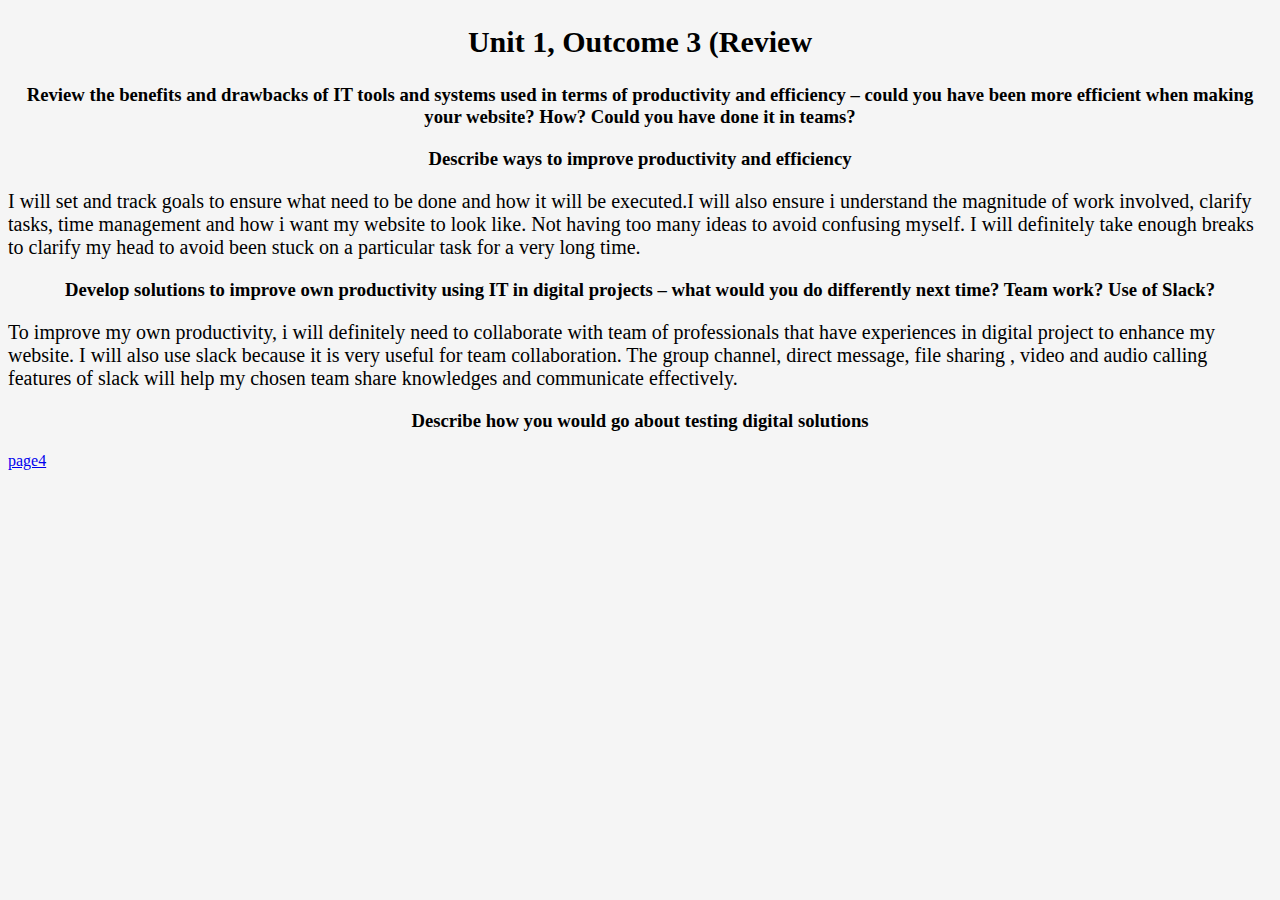
==== page3.html @ 82c1774d "Add files via upload" ====
<!DOCTYPE html>
<html lang="en">
<head>
    <meta charset="UTF-8">
    <link rel="stylesheet" type="text/css" href="main.css"> 
    <title>Amaka's website</title>
</head>
<body>
    <h2>Unit 1, Outcome 3 (Review </h2>
    <h3>  Review the benefits and drawbacks of IT tools and systems used in terms of productivity and efficiency – could you have been more efficient when making your website? How? Could you have done it in teams?  </h3>
    <p>

    
    </p>
    
    <h3> Describe ways to improve productivity and efficiency  </h3>
    <p>I will set and track goals to ensure what need to be done and how it will be executed.I will also ensure i understand the magnitude of work involved, clarify tasks, time management and how i want my website to look like. Not having too many ideas to avoid confusing myself. I will definitely take enough breaks to clarify my head to avoid been stuck on a particular task for a very long time.

    </p>
    <h3>Develop solutions to improve own productivity using IT in digital projects – what would you do differently next time? Team work? Use of Slack?  </h3>
    
    <p>To improve my own productivity, i will definitely need to collaborate with team of professionals that have experiences in digital project to enhance my website. I will also use slack because it is very useful for team collaboration. The group channel, direct message, file sharing , video and audio calling features of slack will help my chosen team  share knowledges and communicate effectively.  

    </p>
    <h3> Describe how you would go about testing digital solutions  </h3>
    <p>

    </p>

    <a href=page4.html>page4</a>
</body>
</html>
---- main.css ----
h2{font-size: 30px;
color:black;
text-align: center;
}

h3{
  text-align: center;  
}

body{
    background-color: whitesmoke;
}

{
    background-color:white;

}
p{
  color:black;  
}
p{font-size:20px

}
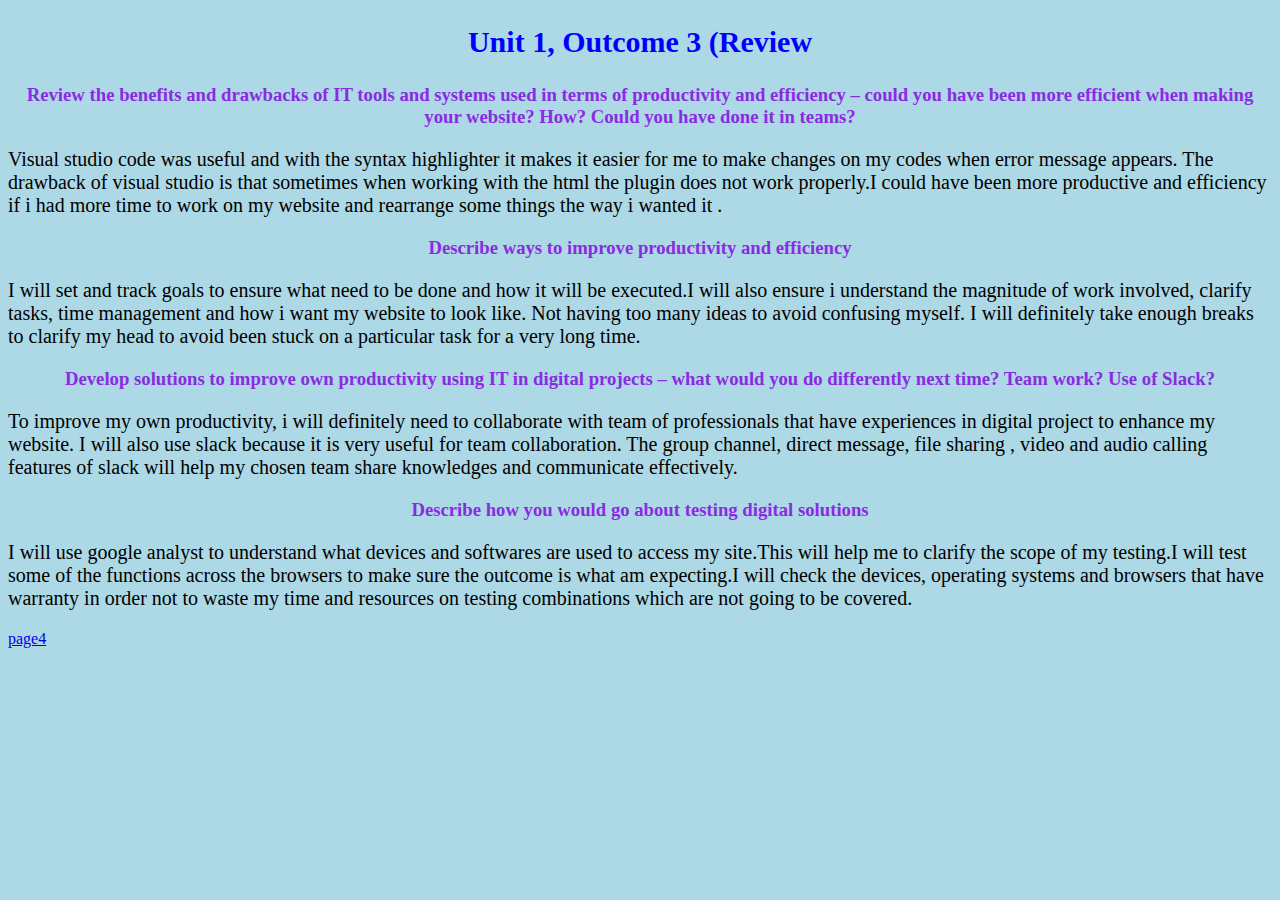
==== commit 1c479ad8: "added file" ====
--- a/page3.html
+++ b/page3.html
@@ -9,7 +9,7 @@
     <h2>Unit 1, Outcome 3 (Review </h2>
     <h3>  Review the benefits and drawbacks of IT tools and systems used in terms of productivity and efficiency – could you have been more efficient when making your website? How? Could you have done it in teams?  </h3>
     <p>
-
+        Visual studio code was useful and with the syntax highlighter it makes it easier for me to make changes on my codes when error message appears. The drawback of visual studio is that sometimes when working with the html the plugin does not work properly.I could have been more productive and efficiency if i had more time to work on my website and rearrange some things the way i wanted it .
     
     </p>
     
@@ -23,7 +23,7 @@
 
     </p>
     <h3> Describe how you would go about testing digital solutions  </h3>
-    <p>
+    <p>I will use google analyst to understand what devices and softwares are used to access my site.This will help me to clarify the scope of my testing.I will test some of the functions across the browsers to make sure the outcome is what am expecting.I will check the devices, operating systems and browsers that have warranty in order not to waste my time and resources on testing combinations which are not going to be covered.
 
     </p>
 
--- a/main.css
+++ b/main.css
@@ -1,5 +1,5 @@
 h2{font-size: 30px;
-color:black;
+color:blue;
 text-align: center;
 }
 
@@ -8,7 +8,7 @@
 }
 
 body{
-    background-color: whitesmoke;
+    background-color: lightblue;
 }
 
 {
@@ -20,4 +20,15 @@
 }
 p{font-size:20px
 
+}
+h1{
+  color:purple;
+  text-align:center;
+}
+h3{
+  color:blueviolet
+}
+
+.image{
+  width:300%;
 }